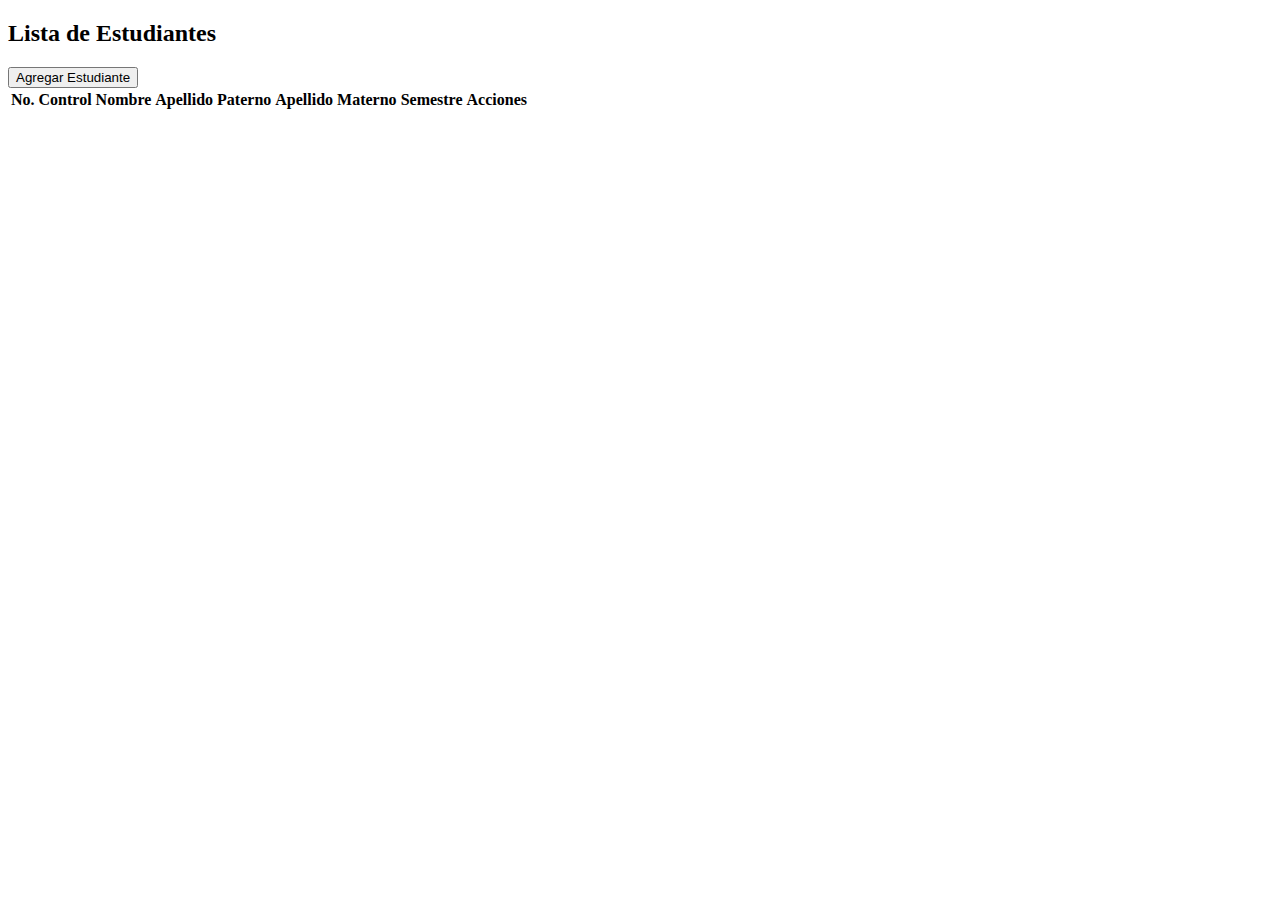
==== app/templates/index.html @ c50ebb30 "Commit Gunicorn" ====
<!DOCTYPE html>
<html lang="es">
<head>
    <meta charset="UTF-8">
    <meta name="viewport" content="width=device-width, initial-scale=1.0">
    <title>Lista de Estudiantes</title>
    <link rel="stylesheet" href="{{ url_for('static', filename='styles.css') }}">
</head>
<body>
    <h2>Lista de Estudiantes</h2>
    
    
    <div class="contenedor_tabla">
        <button onclick="window.location.href='/nuevo_estudiante'" class="btn_nuevo">Agregar Estudiante</button>
        <table>
            <thead>
                <tr>
                    <th>No. Control</th>
                    <th>Nombre</th>
                    <th>Apellido Paterno</th>
                    <th>Apellido Materno</th>
                    <th>Semestre</th>
                    <th>Acciones</th>
                </tr>
            </thead>
            <tbody id="tabla-estudiantes">
            </tbody>
        </table>
    </div>

    <script>
        async function obtenerEstudiantes() {
            try {
                const response = await fetch('/estudiantes');
                const estudiantes = await response.json();
                const tabla = document.getElementById('tabla-estudiantes');
                tabla.innerHTML = '';

                estudiantes.forEach(est => {
                    const fila = document.createElement('tr');
                    fila.innerHTML = `
                        <td>${est.no_control}</td>
                        <td>${est.nombre}</td>
                        <td>${est.ap_paterno}</td>
                        <td>${est.ap_materno}</td>
                        <td>${est.semestre}</td>
                        <td>
                            <div class="contenedor_botones">
                                <button onclick="eliminarEstudiante('${est.no_control}')" class="btn_acciones btn_eliminar">Eliminar</button>
                                <button onclick="editarEstudiante('${est.no_control}')" class="btn_acciones btn_editar">Editar</button>
                            </div>
                            
                        </td>
                    `;
                    tabla.appendChild(fila);
                });
            } catch (error) {
                console.error('Error obteniendo estudiantes:', error);
            }
        }

        function editarEstudiante(no_control) {
            window.location.href = `/editar_estudiante/${no_control}`;
        }

        async function eliminarEstudiante(no_control) {
            const response = await fetch(`/eliminar_estudiante/${no_control}`, {
                method: 'DELETE'
            });
            const result = await response.json();
            alert(result.mensaje);
            obtenerEstudiantes();
        }

        window.onload = obtenerEstudiantes;
    </script>
</body>
</html>
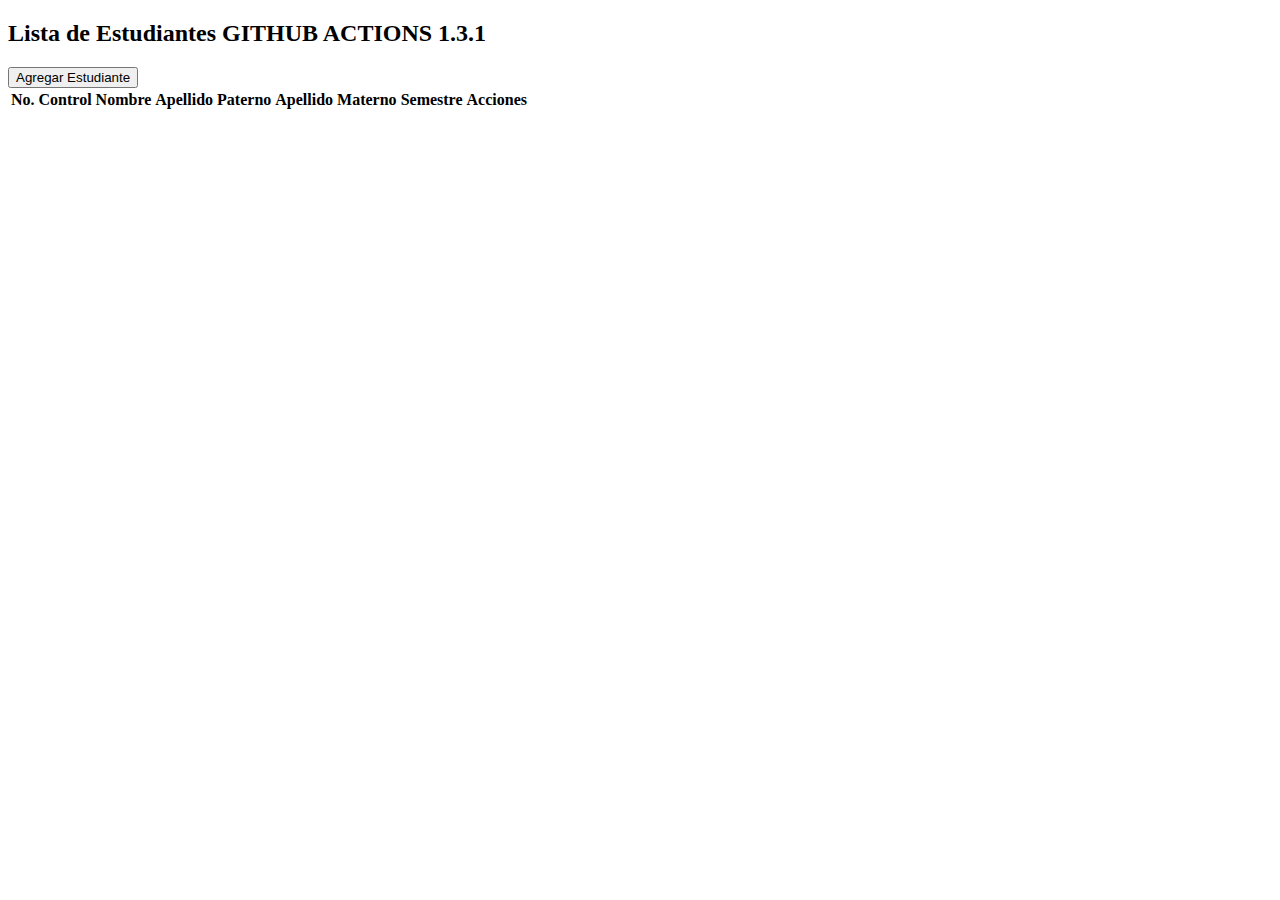
==== commit f4fc0354: "Arreglo de titulo github actions" ====
--- a/app/templates/index.html
+++ b/app/templates/index.html
@@ -7,7 +7,7 @@
     <link rel="stylesheet" href="{{ url_for('static', filename='styles.css') }}">
 </head>
 <body>
-    <h2>Lista de Estudiantes</h2>
+    <h2>Lista de Estudiantes GITHUB ACTIONS 1.3.1</h2>
     
     
     <div class="contenedor_tabla">
